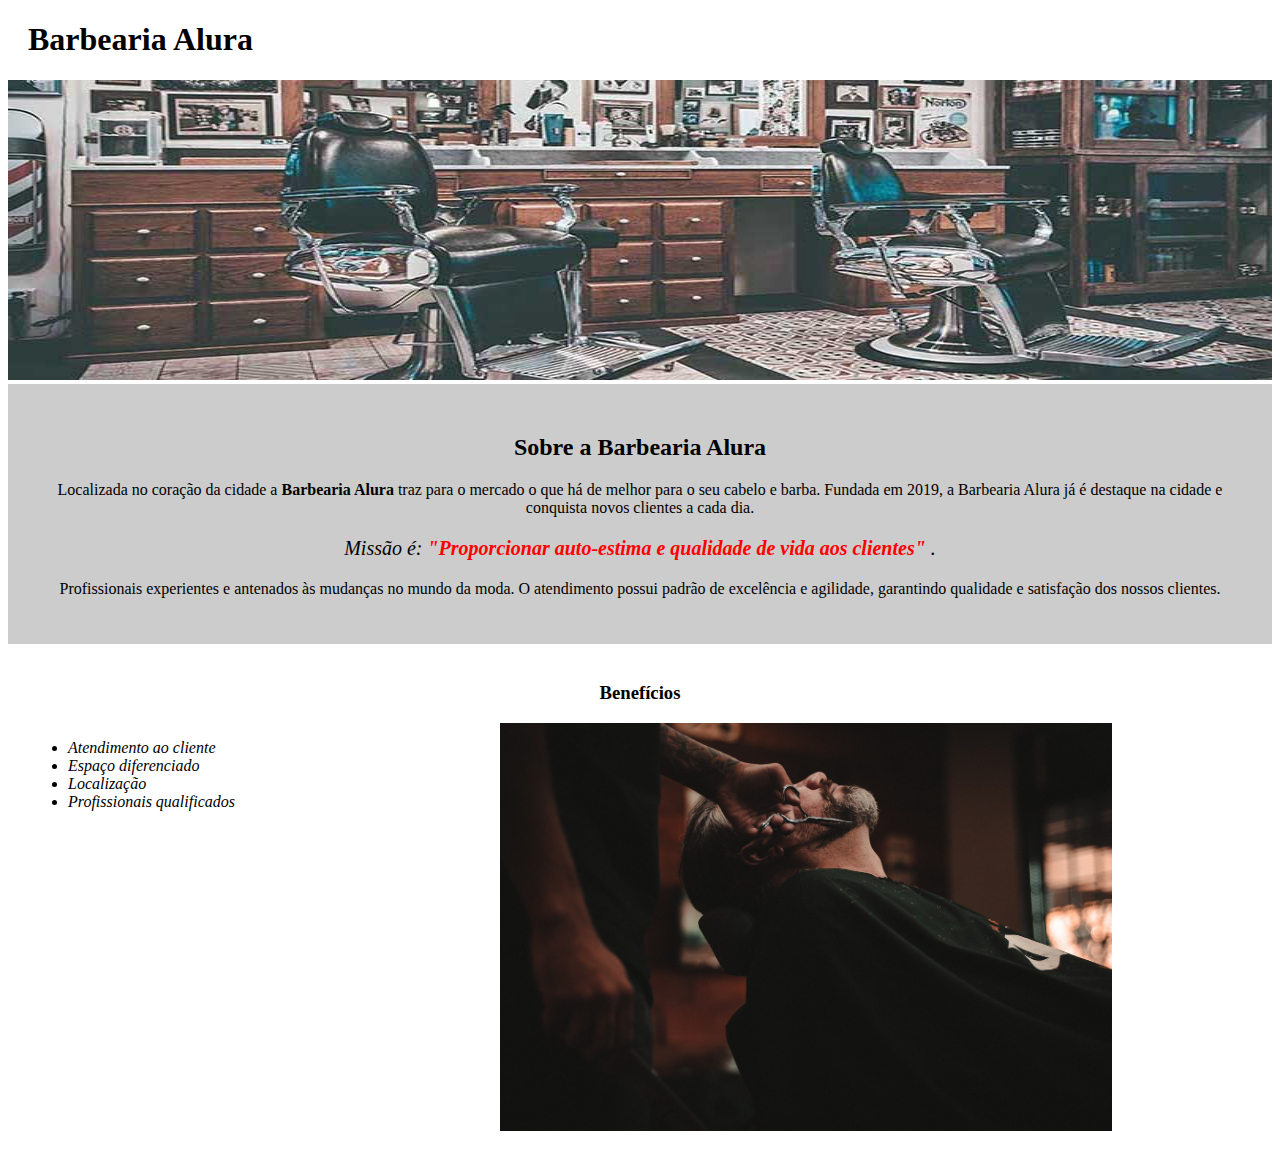
==== Index.html @ 0e0835a6 "Initial commit" ====
<!DOCTYPE html>
<html lang="pt-br">
<head>
    <meta charset="UTF-8">
    <meta http-equiv="X-UA-Compatible" content="IE=edge">
    <meta name="viewport" content="width=device-width, initial-scale=1.0">
    <title>Barbearia Alura</title>
    <link rel="stylesheet" href="style.css">
</head>
<body>
    <header>
        <h1 class="tituloprincipal">Barbearia Alura</h1>
    </header>
    <img id="banner" src="banner.jpg" alt="baner da pagina">
    <div class="principal">
        <h2 class="titulocentralizado">Sobre a Barbearia Alura</h2>
        <p>
            Localizada no coração da cidade a <strong> Barbearia Alura </strong> traz para o mercado o que há de melhor para o seu cabelo e barba. Fundada em 2019, a Barbearia Alura já é destaque na cidade e conquista novos clientes a cada dia.</p>
            
        <p id="missao"> 
        <em> Missão é:<strong> "Proporcionar auto-estima e qualidade de vida aos clientes" </strong>. </em></p>
            
        <p>
            Profissionais experientes e antenados às mudanças no mundo da moda. O atendimento possui padrão de excelência e agilidade, garantindo qualidade e satisfação dos nossos clientes.
            </p>
    </div>        

    <div class="beneficios">
        <h3 class="titulocentralizado">Benefícios</h3>
        <ul>
            <li class="itens">Atendimento ao cliente</li>
            <li class="itens">Espaço diferenciado</li>
            <li class="itens">Localização</li>
            <li class="itens">Profissionais qualificados</li>    
        </ul>
        <img src="beneficios.jpg" alt="beneficios" class="imagembeneficios">
    </div>
</html>
---- style.css ----
.tituloprincipal{
    padding-left: 20px;
}
#banner{
    height: 300px;
    width: 100%;
}
.principal{
    background-color: #cccccc;
    padding: 30px;
}
.titulocentralizado{
    text-align: center;
}
p{
    text-align: center;
}
#missao{
    font-size: 20px;
}
em strong{
    color: red;
}
ul{
    display: inline-block;
    vertical-align: top;
    width: 20%;
    margin-right: 15%;
}
.itens{
    font-style: italic;   
}
.beneficios{
    background-color: white;  
    padding: 20px;      
}
.imagembeneficios{
    width: 50%;
}
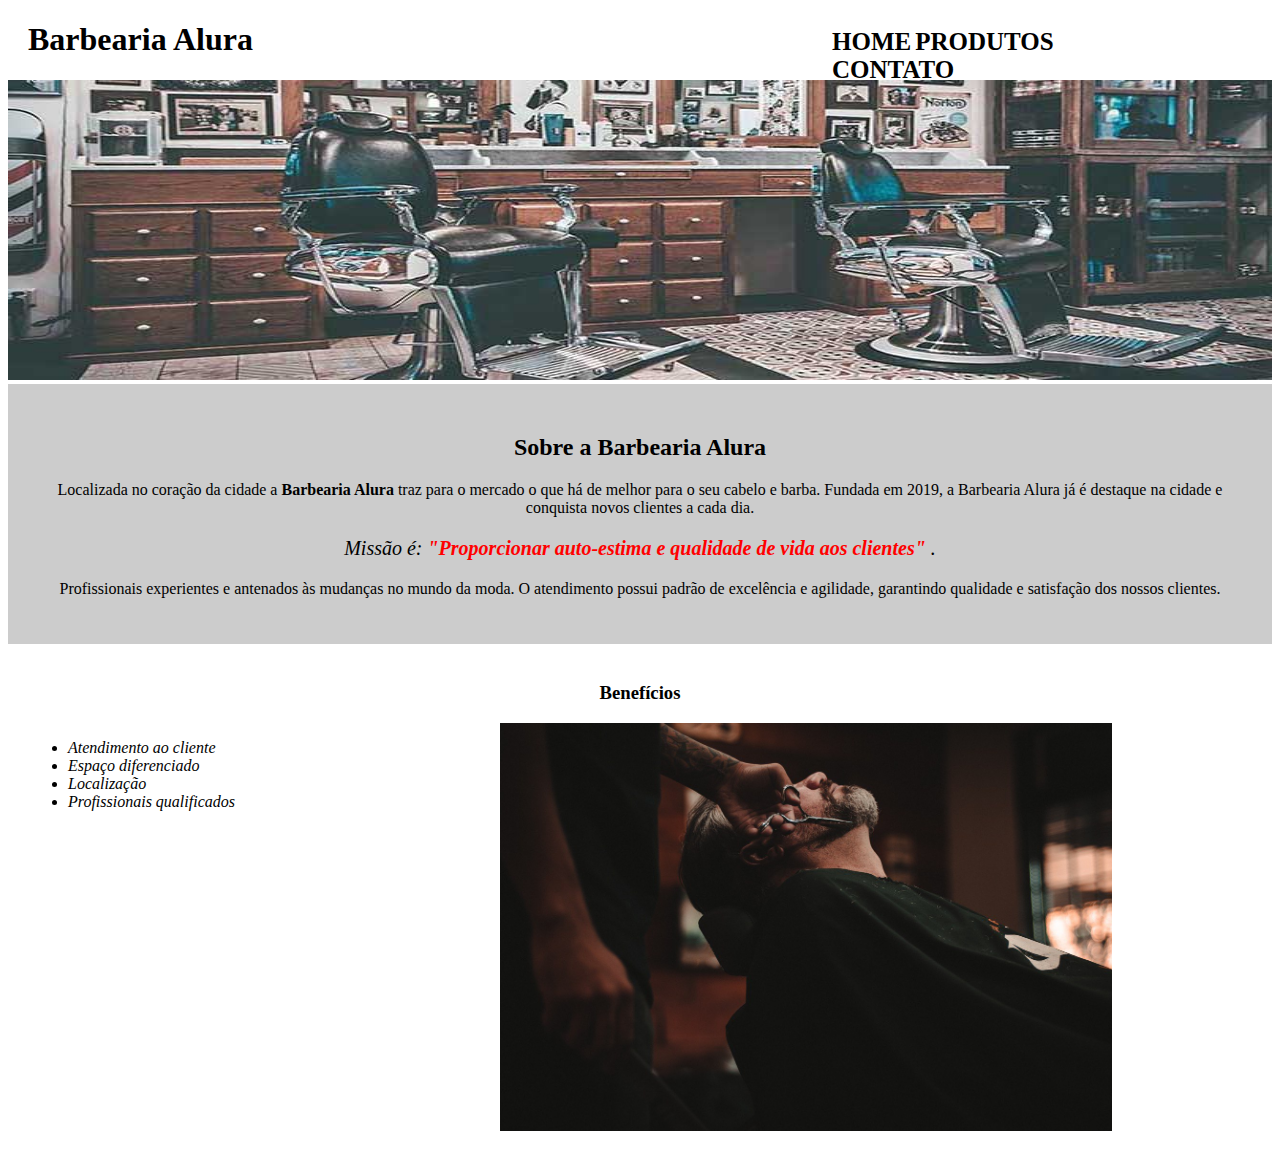
==== commit 4728168f: "atualização" ====
--- a/Index.html
+++ b/Index.html
@@ -10,7 +10,16 @@
 <body>
     <header>
         <h1 class="tituloprincipal">Barbearia Alura</h1>
-    </header>
+        <div class="caixalogo">
+            <nav>
+                <ul>
+                    <li><a href="Index.html">Home</a></li>
+                    <li><a href="produtos.html">Produtos</a></li>
+                    <li><a href="contato.html">Contato</a></li>
+                </ul>
+            </nav> 
+        </div>
+    </header>   
     <img id="banner" src="banner.jpg" alt="baner da pagina">
     <div class="principal">
         <h2 class="titulocentralizado">Sobre a Barbearia Alura</h2>
--- a/style.css
+++ b/style.css
@@ -1,5 +1,24 @@
 .tituloprincipal{
     padding-left: 20px;
+}   
+nav ul{
+    position: absolute;
+    top: 12px;
+    right: 0px;   
+}
+nav li{
+    display: inline;
+}
+nav a{
+    text-transform: uppercase;
+    color: black;
+    font-weight: bold;
+    font-size: 25px;
+    text-decoration: none;
+}
+nav a:hover{
+    color: #C78C19;
+    text-decoration: underline;
 }
 #banner{
     height: 300px;
